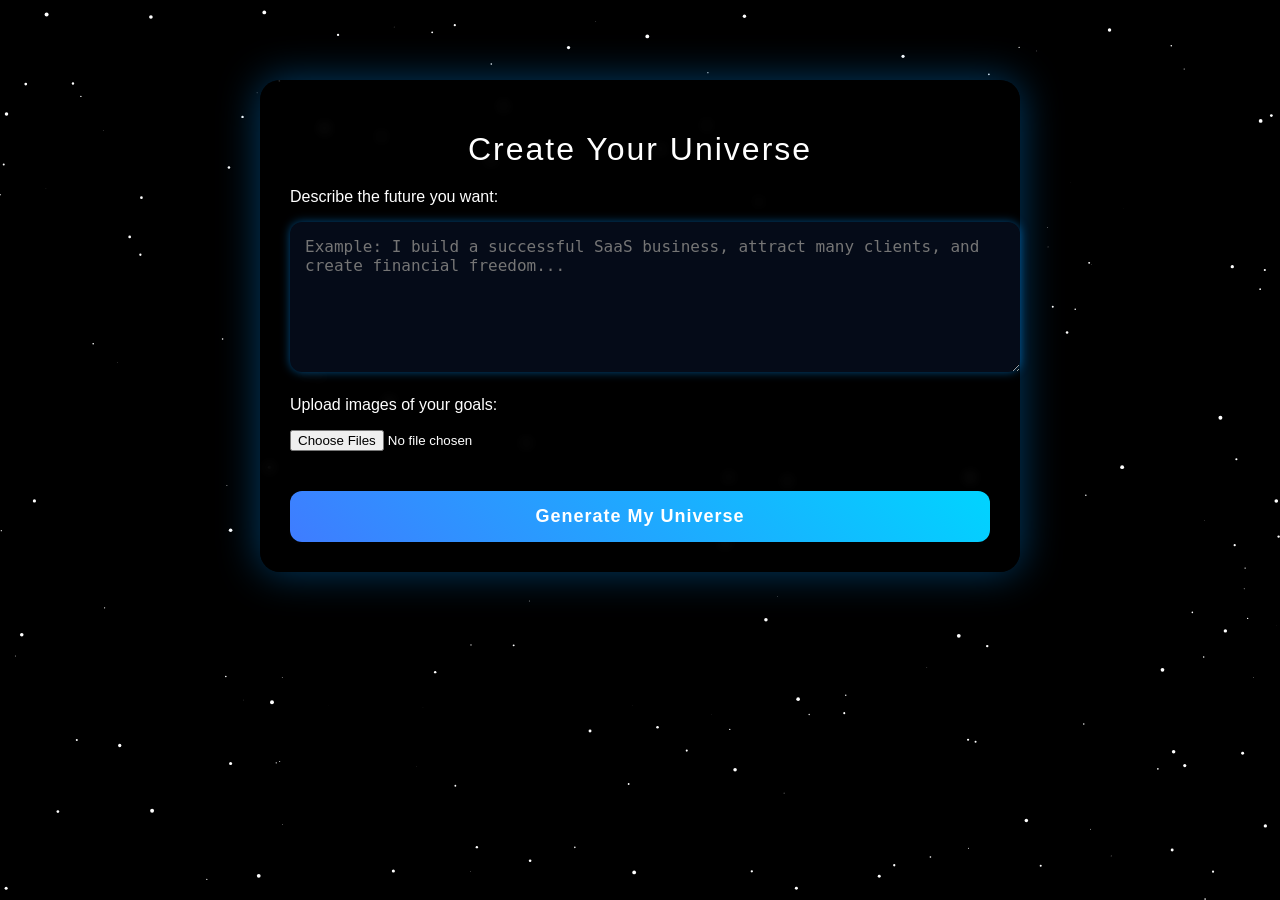
==== index.html @ 079aa0ea "Create index.html" ====
<!DOCTYPE html>
<html lang="en">
<head>
<meta charset="UTF-8">
<title>My Universe Vision</title>

<style>

body{
margin:0;
font-family:Arial, sans-serif;
color:white;
background:black;
overflow:hidden;
}

/* star canvas */
#stars{
position:fixed;
top:0;
left:0;
width:100%;
height:100%;
z-index:0;
}

/* main container */
.container{
position:relative;
z-index:2;
max-width:700px;
margin:auto;
margin-top:80px;
padding:30px;
background:rgba(0,0,0,0.6);
border-radius:20px;
box-shadow:0 0 40px rgba(0,150,255,0.4);
backdrop-filter:blur(6px);
}

h1{
text-align:center;
font-weight:300;
letter-spacing:2px;
margin-bottom:20px;
}

/* textarea */

textarea{
width:100%;
height:120px;
padding:15px;
border-radius:12px;
border:none;
outline:none;
font-size:16px;
background:#050b18;
color:white;
box-shadow:0 0 10px rgba(0,150,255,0.5);
}

/* upload */

.upload{
margin-top:20px;
}

/* button */

button{
margin-top:25px;
width:100%;
padding:15px;
font-size:18px;
border:none;
border-radius:12px;
cursor:pointer;
background:linear-gradient(45deg,#3f7cff,#00d4ff);
color:white;
font-weight:bold;
letter-spacing:1px;
transition:0.3s;
}

button:hover{
transform:scale(1.03);
box-shadow:0 0 20px #00d4ff;
}

/* preview images */

.preview{
margin-top:15px;
display:flex;
gap:10px;
flex-wrap:wrap;
}

.preview img{
width:80px;
height:80px;
object-fit:cover;
border-radius:10px;
border:1px solid #00d4ff;
}

</style>
</head>

<body>

<canvas id="stars"></canvas>

<div class="container">

<h1>Create Your Universe</h1>

<p>Describe the future you want:</p>

<textarea id="goalText" placeholder="Example: I build a successful SaaS business, attract many clients, and create financial freedom..."></textarea>

<div class="upload">
<p>Upload images of your goals:</p>
<input type="file" id="imageUpload" multiple accept="image/*">
</div>

<div class="preview" id="preview"></div>

<button onclick="generate()">Generate My Universe</button>

</div>

<script>

/* star background */

const canvas = document.getElementById("stars");
const ctx = canvas.getContext("2d");

canvas.width = window.innerWidth;
canvas.height = window.innerHeight;

let stars = [];

for(let i=0;i<200;i++){
stars.push({
x:Math.random()*canvas.width,
y:Math.random()*canvas.height,
size:Math.random()*2
});
}

function animate(){
ctx.fillStyle="black";
ctx.fillRect(0,0,canvas.width,canvas.height);

ctx.fillStyle="white";

stars.forEach(s=>{
ctx.beginPath();
ctx.arc(s.x,s.y,s.size,0,Math.PI*2);
ctx.fill();

s.y+=0.2;

if(s.y>canvas.height){
s.y=0;
s.x=Math.random()*canvas.width;
}
});

requestAnimationFrame(animate);
}

animate();

/* image preview */

const upload = document.getElementById("imageUpload");
const preview = document.getElementById("preview");

upload.addEventListener("change",()=>{

preview.innerHTML="";

[...upload.files].forEach(file=>{

const reader = new FileReader();

reader.onload = function(e){

const img = document.createElement("img");
img.src = e.target.result;
preview.appendChild(img);

};

reader.readAsDataURL(file);

});

});

/* generate */

function generate(){

const text = document.getElementById("goalText").value;

localStorage.setItem("goalText",text);

alert("Universe created. Next page will visualize your goals.");

}

</script>

</body>
</html>
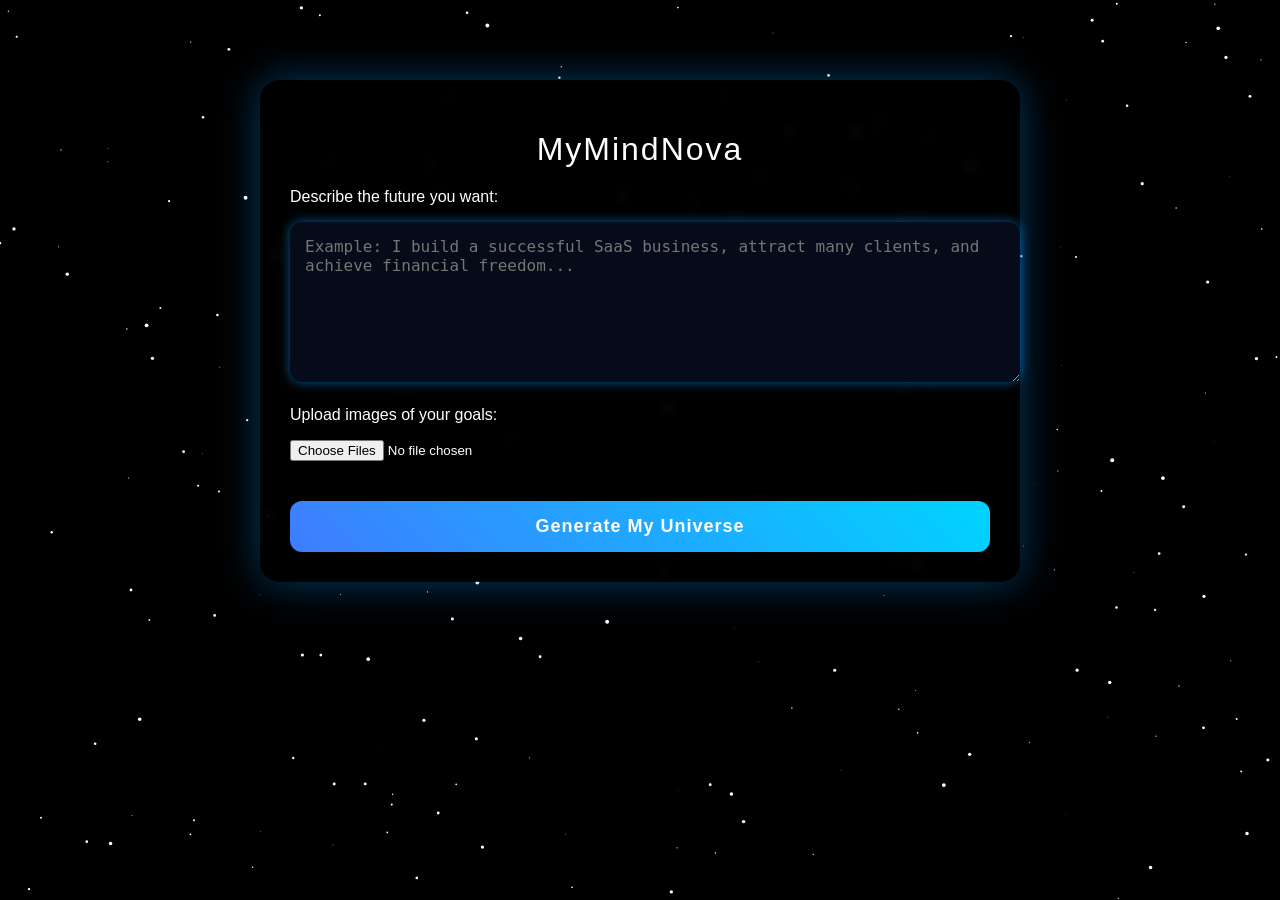
==== commit 5bde658f: "Update index.html" ====
--- a/index.html
+++ b/index.html
@@ -2,7 +2,7 @@
 <html lang="en">
 <head>
 <meta charset="UTF-8">
-<title>My Universe Vision</title>
+<title>MyMindNova</title>
 
 <style>
 
@@ -14,7 +14,8 @@
 overflow:hidden;
 }
 
-/* star canvas */
+/* star background */
+
 #stars{
 position:fixed;
 top:0;
@@ -24,7 +25,8 @@
 z-index:0;
 }
 
-/* main container */
+/* container */
+
 .container{
 position:relative;
 z-index:2;
@@ -32,16 +34,18 @@
 margin:auto;
 margin-top:80px;
 padding:30px;
-background:rgba(0,0,0,0.6);
+background:rgba(0,0,0,0.65);
 border-radius:20px;
 box-shadow:0 0 40px rgba(0,150,255,0.4);
 backdrop-filter:blur(6px);
 }
 
+/* title */
+
 h1{
 text-align:center;
+letter-spacing:2px;
 font-weight:300;
-letter-spacing:2px;
 margin-bottom:20px;
 }
 
@@ -49,7 +53,7 @@
 
 textarea{
 width:100%;
-height:120px;
+height:130px;
 padding:15px;
 border-radius:12px;
 border:none;
@@ -57,7 +61,7 @@
 font-size:16px;
 background:#050b18;
 color:white;
-box-shadow:0 0 10px rgba(0,150,255,0.5);
+box-shadow:0 0 12px rgba(0,150,255,0.6);
 }
 
 /* upload */
@@ -93,8 +97,8 @@
 .preview{
 margin-top:15px;
 display:flex;
+flex-wrap:wrap;
 gap:10px;
-flex-wrap:wrap;
 }
 
 .preview img{
@@ -114,15 +118,19 @@
 
 <div class="container">
 
-<h1>Create Your Universe</h1>
+<h1>MyMindNova</h1>
 
 <p>Describe the future you want:</p>
 
-<textarea id="goalText" placeholder="Example: I build a successful SaaS business, attract many clients, and create financial freedom..."></textarea>
+<textarea id="goalText"
+placeholder="Example: I build a successful SaaS business, attract many clients, and achieve financial freedom..."></textarea>
 
 <div class="upload">
+
 <p>Upload images of your goals:</p>
+
 <input type="file" id="imageUpload" multiple accept="image/*">
+
 </div>
 
 <div class="preview" id="preview"></div>
@@ -143,21 +151,25 @@
 
 let stars = [];
 
-for(let i=0;i<200;i++){
+for(let i=0;i<250;i++){
+
 stars.push({
 x:Math.random()*canvas.width,
 y:Math.random()*canvas.height,
 size:Math.random()*2
 });
+
 }
 
 function animate(){
+
 ctx.fillStyle="black";
 ctx.fillRect(0,0,canvas.width,canvas.height);
 
 ctx.fillStyle="white";
 
 stars.forEach(s=>{
+
 ctx.beginPath();
 ctx.arc(s.x,s.y,s.size,0,Math.PI*2);
 ctx.fill();
@@ -168,30 +180,38 @@
 s.y=0;
 s.x=Math.random()*canvas.width;
 }
+
 });
 
 requestAnimationFrame(animate);
+
 }
 
 animate();
 
-/* image preview */
+/* preview images */
 
 const upload = document.getElementById("imageUpload");
 const preview = document.getElementById("preview");
 
+let images = [];
+
 upload.addEventListener("change",()=>{
 
 preview.innerHTML="";
+images = [];
 
 [...upload.files].forEach(file=>{
 
 const reader = new FileReader();
 
 reader.onload = function(e){
+
+images.push(e.target.result);
 
 const img = document.createElement("img");
 img.src = e.target.result;
+
 preview.appendChild(img);
 
 };
@@ -202,15 +222,16 @@
 
 });
 
-/* generate */
+/* generate universe */
 
 function generate(){
 
 const text = document.getElementById("goalText").value;
 
 localStorage.setItem("goalText",text);
-
-alert("Universe created. Next page will visualize your goals.");
+localStorage.setItem("goalImages",JSON.stringify(images));
+
+window.location.href="universe.html";
 
 }
 
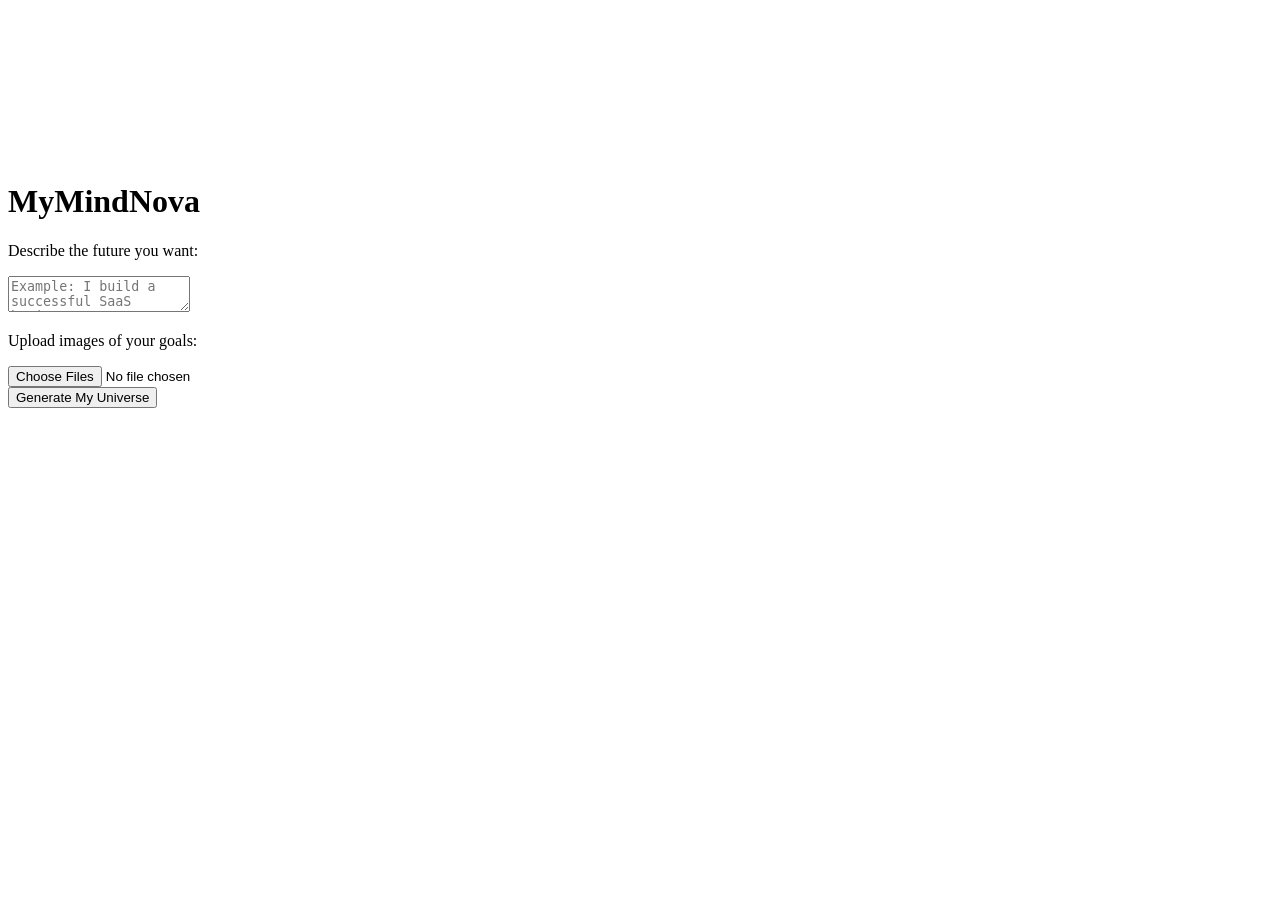
==== commit f4148039: "Update index.html" ====
--- a/index.html
+++ b/index.html
@@ -4,112 +4,8 @@
 <meta charset="UTF-8">
 <title>MyMindNova</title>
 
-<style>
+<link rel="stylesheet" href="style.css">
 
-body{
-margin:0;
-font-family:Arial, sans-serif;
-color:white;
-background:black;
-overflow:hidden;
-}
-
-/* star background */
-
-#stars{
-position:fixed;
-top:0;
-left:0;
-width:100%;
-height:100%;
-z-index:0;
-}
-
-/* container */
-
-.container{
-position:relative;
-z-index:2;
-max-width:700px;
-margin:auto;
-margin-top:80px;
-padding:30px;
-background:rgba(0,0,0,0.65);
-border-radius:20px;
-box-shadow:0 0 40px rgba(0,150,255,0.4);
-backdrop-filter:blur(6px);
-}
-
-/* title */
-
-h1{
-text-align:center;
-letter-spacing:2px;
-font-weight:300;
-margin-bottom:20px;
-}
-
-/* textarea */
-
-textarea{
-width:100%;
-height:130px;
-padding:15px;
-border-radius:12px;
-border:none;
-outline:none;
-font-size:16px;
-background:#050b18;
-color:white;
-box-shadow:0 0 12px rgba(0,150,255,0.6);
-}
-
-/* upload */
-
-.upload{
-margin-top:20px;
-}
-
-/* button */
-
-button{
-margin-top:25px;
-width:100%;
-padding:15px;
-font-size:18px;
-border:none;
-border-radius:12px;
-cursor:pointer;
-background:linear-gradient(45deg,#3f7cff,#00d4ff);
-color:white;
-font-weight:bold;
-letter-spacing:1px;
-transition:0.3s;
-}
-
-button:hover{
-transform:scale(1.03);
-box-shadow:0 0 20px #00d4ff;
-}
-
-/* preview images */
-
-.preview{
-margin-top:15px;
-display:flex;
-flex-wrap:wrap;
-gap:10px;
-}
-
-.preview img{
-width:80px;
-height:80px;
-object-fit:cover;
-border-radius:10px;
-border:1px solid #00d4ff;
-}
-
-</style>
 </head>
 
 <body>
@@ -135,107 +31,12 @@
 
 <div class="preview" id="preview"></div>
 
-<button onclick="generate()">Generate My Universe</button>
+<button id="generateBtn">Generate My Universe</button>
 
 </div>
 
-<script>
-
-/* star background */
-
-const canvas = document.getElementById("stars");
-const ctx = canvas.getContext("2d");
-
-canvas.width = window.innerWidth;
-canvas.height = window.innerHeight;
-
-let stars = [];
-
-for(let i=0;i<250;i++){
-
-stars.push({
-x:Math.random()*canvas.width,
-y:Math.random()*canvas.height,
-size:Math.random()*2
-});
-
-}
-
-function animate(){
-
-ctx.fillStyle="black";
-ctx.fillRect(0,0,canvas.width,canvas.height);
-
-ctx.fillStyle="white";
-
-stars.forEach(s=>{
-
-ctx.beginPath();
-ctx.arc(s.x,s.y,s.size,0,Math.PI*2);
-ctx.fill();
-
-s.y+=0.2;
-
-if(s.y>canvas.height){
-s.y=0;
-s.x=Math.random()*canvas.width;
-}
-
-});
-
-requestAnimationFrame(animate);
-
-}
-
-animate();
-
-/* preview images */
-
-const upload = document.getElementById("imageUpload");
-const preview = document.getElementById("preview");
-
-let images = [];
-
-upload.addEventListener("change",()=>{
-
-preview.innerHTML="";
-images = [];
-
-[...upload.files].forEach(file=>{
-
-const reader = new FileReader();
-
-reader.onload = function(e){
-
-images.push(e.target.result);
-
-const img = document.createElement("img");
-img.src = e.target.result;
-
-preview.appendChild(img);
-
-};
-
-reader.readAsDataURL(file);
-
-});
-
-});
-
-/* generate universe */
-
-function generate(){
-
-const text = document.getElementById("goalText").value;
-
-localStorage.setItem("goalText",text);
-localStorage.setItem("goalImages",JSON.stringify(images));
-
-window.location.href="universe.html";
-
-}
-
-</script>
+<script src="app.js"></script>
+<script src="music.js"></script>
 
 </body>
-</html>
+</html>
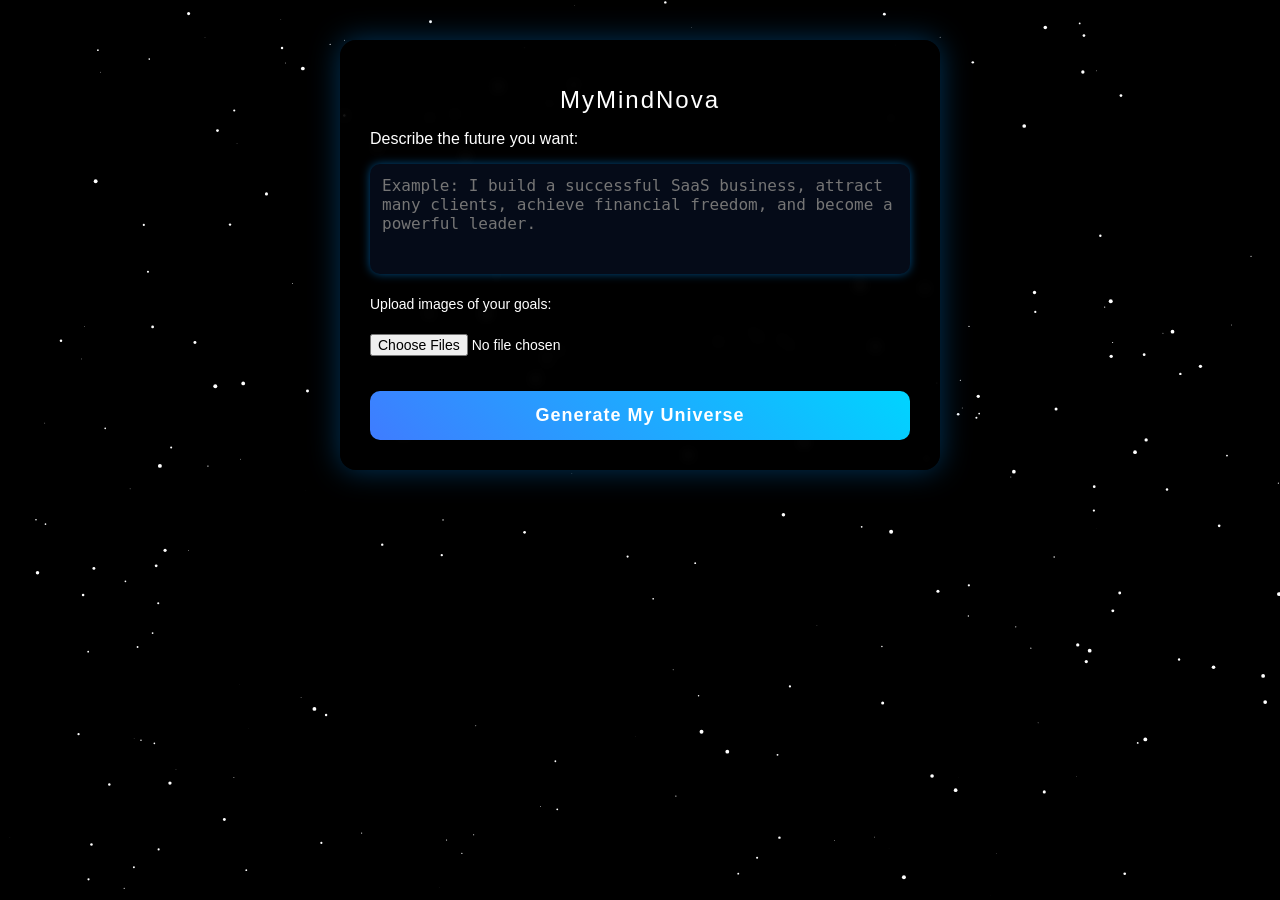
==== commit 88f15b03: "Update index.html" ====
--- a/index.html
+++ b/index.html
@@ -1,7 +1,12 @@
 <!DOCTYPE html>
 <html lang="en">
+
 <head>
+
 <meta charset="UTF-8">
+
+<meta name="viewport" content="width=device-width, initial-scale=1.0">
+
 <title>MyMindNova</title>
 
 <link rel="stylesheet" href="style.css">
@@ -10,33 +15,47 @@
 
 <body>
 
+<!-- STAR BACKGROUND -->
 <canvas id="stars"></canvas>
 
+<!-- MAIN UI -->
 <div class="container">
 
 <h1>MyMindNova</h1>
 
 <p>Describe the future you want:</p>
 
-<textarea id="goalText"
-placeholder="Example: I build a successful SaaS business, attract many clients, and achieve financial freedom..."></textarea>
+<textarea 
+id="goalText"
+placeholder="Example: I build a successful SaaS business, attract many clients, achieve financial freedom, and become a powerful leader.">
+</textarea>
 
 <div class="upload">
 
 <p>Upload images of your goals:</p>
 
-<input type="file" id="imageUpload" multiple accept="image/*">
+<input 
+type="file" 
+id="imageUpload" 
+multiple 
+accept="image/*">
 
 </div>
 
+<!-- IMAGE PREVIEW -->
 <div class="preview" id="preview"></div>
 
-<button id="generateBtn">Generate My Universe</button>
+<button id="generateBtn">
+Generate My Universe
+</button>
 
 </div>
 
-<script src="app.js"></script>
-<script src="music.js"></script>
+<!-- SCRIPTS -->
+
+<script src="app.js" defer></script>
+<script src="music.js" defer></script>
 
 </body>
+
 </html>
--- a/style.css
+++ b/style.css
@@ -0,0 +1,147 @@
+/* RESET */
+
+*{
+box-sizing:border-box;
+}
+
+body{
+margin:0;
+font-family:Arial, sans-serif;
+color:white;
+background:black;
+overflow:hidden;
+}
+
+/* STAR BACKGROUND */
+
+#stars{
+position:fixed;
+top:0;
+left:0;
+width:100%;
+height:100%;
+z-index:0;
+}
+
+/* MAIN CONTAINER */
+
+.container{
+position:relative;
+z-index:2;
+width:90%;
+max-width:600px;
+margin:auto;
+margin-top:40px;
+padding:20px;
+background:rgba(0,0,0,0.65);
+border-radius:16px;
+box-shadow:0 0 30px rgba(0,150,255,0.35);
+backdrop-filter:blur(6px);
+}
+
+/* TITLE */
+
+h1{
+text-align:center;
+letter-spacing:2px;
+font-weight:300;
+margin-bottom:15px;
+font-size:24px;
+}
+
+/* TEXTAREA */
+
+textarea{
+width:100%;
+min-height:110px;
+padding:12px;
+border-radius:10px;
+border:none;
+outline:none;
+font-size:15px;
+background:#050b18;
+color:white;
+box-shadow:0 0 10px rgba(0,150,255,0.5);
+resize:none;
+}
+
+/* UPLOAD */
+
+.upload{
+margin-top:18px;
+font-size:14px;
+}
+
+/* FILE INPUT */
+
+input[type="file"]{
+margin-top:8px;
+font-size:14px;
+width:100%;
+}
+
+/* BUTTON */
+
+button{
+margin-top:20px;
+width:100%;
+padding:14px;
+font-size:16px;
+border:none;
+border-radius:10px;
+cursor:pointer;
+background:linear-gradient(45deg,#3f7cff,#00d4ff);
+color:white;
+font-weight:bold;
+letter-spacing:1px;
+transition:0.25s;
+}
+
+/* BUTTON TAP EFFECT */
+
+button:active{
+transform:scale(0.98);
+}
+
+/* IMAGE PREVIEW */
+
+.preview{
+margin-top:15px;
+display:flex;
+flex-wrap:wrap;
+gap:8px;
+justify-content:center;
+}
+
+/* PREVIEW IMAGE */
+
+.preview img{
+width:70px;
+height:70px;
+object-fit:cover;
+border-radius:8px;
+border:1px solid #00d4ff;
+}
+
+/* TABLET & DESKTOP IMPROVEMENTS */
+
+@media (min-width:768px){
+
+.container{
+padding:30px;
+}
+
+textarea{
+font-size:16px;
+}
+
+button{
+font-size:18px;
+}
+
+.preview img{
+width:80px;
+height:80px;
+}
+
+}
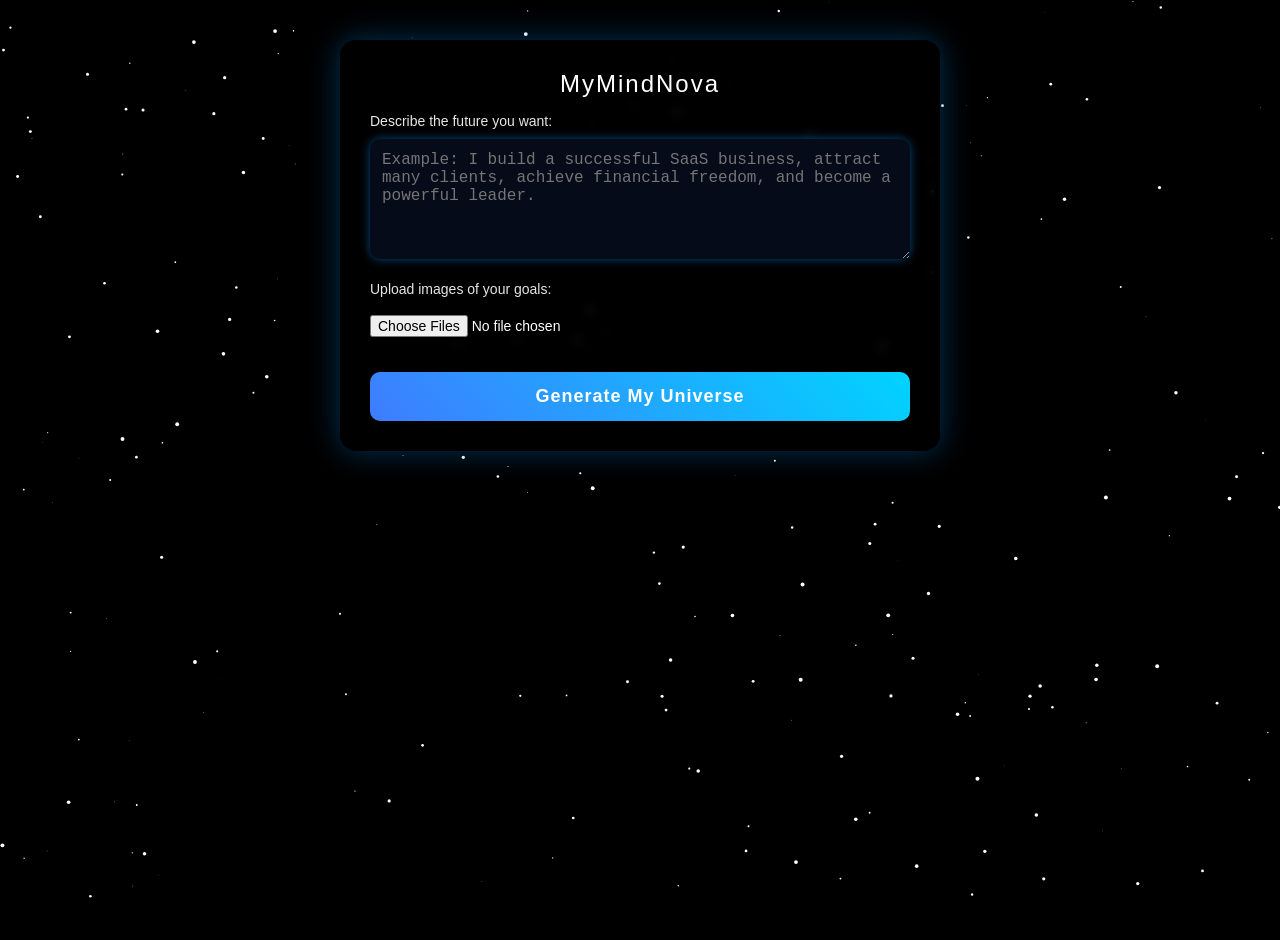
==== commit 82fbe65b: "Update index.html" ====
--- a/index.html
+++ b/index.html
@@ -6,6 +6,7 @@
 <meta charset="UTF-8">
 
 <meta name="viewport" content="width=device-width, initial-scale=1.0">
+
 
 <title>MyMindNova</title>
 
--- a/style.css
+++ b/style.css
@@ -2,14 +2,19 @@
 
 *{
 box-sizing:border-box;
+margin:0;
+padding:0;
 }
 
+/* BODY */
+
 body{
-margin:0;
 font-family:Arial, sans-serif;
 color:white;
 background:black;
-overflow:hidden;
+min-height:100vh;
+overflow-x:hidden;
+overflow-y:auto;
 }
 
 /* STAR BACKGROUND */
@@ -28,10 +33,9 @@
 .container{
 position:relative;
 z-index:2;
-width:90%;
+width:92%;
 max-width:600px;
-margin:auto;
-margin-top:40px;
+margin:40px auto;
 padding:20px;
 background:rgba(0,0,0,0.65);
 border-radius:16px;
@@ -49,11 +53,19 @@
 font-size:24px;
 }
 
+/* DESCRIPTION TEXT */
+
+p{
+margin-bottom:10px;
+font-size:14px;
+opacity:0.9;
+}
+
 /* TEXTAREA */
 
 textarea{
 width:100%;
-min-height:110px;
+min-height:120px;
 padding:12px;
 border-radius:10px;
 border:none;
@@ -62,7 +74,7 @@
 background:#050b18;
 color:white;
 box-shadow:0 0 10px rgba(0,150,255,0.5);
-resize:none;
+resize:vertical;
 }
 
 /* UPLOAD */
@@ -97,10 +109,10 @@
 transition:0.25s;
 }
 
-/* BUTTON TAP EFFECT */
+/* BUTTON TOUCH */
 
 button:active{
-transform:scale(0.98);
+transform:scale(0.97);
 }
 
 /* IMAGE PREVIEW */
@@ -109,7 +121,7 @@
 margin-top:15px;
 display:flex;
 flex-wrap:wrap;
-gap:8px;
+gap:10px;
 justify-content:center;
 }
 
@@ -123,7 +135,7 @@
 border:1px solid #00d4ff;
 }
 
-/* TABLET & DESKTOP IMPROVEMENTS */
+/* TABLET & DESKTOP */
 
 @media (min-width:768px){
 
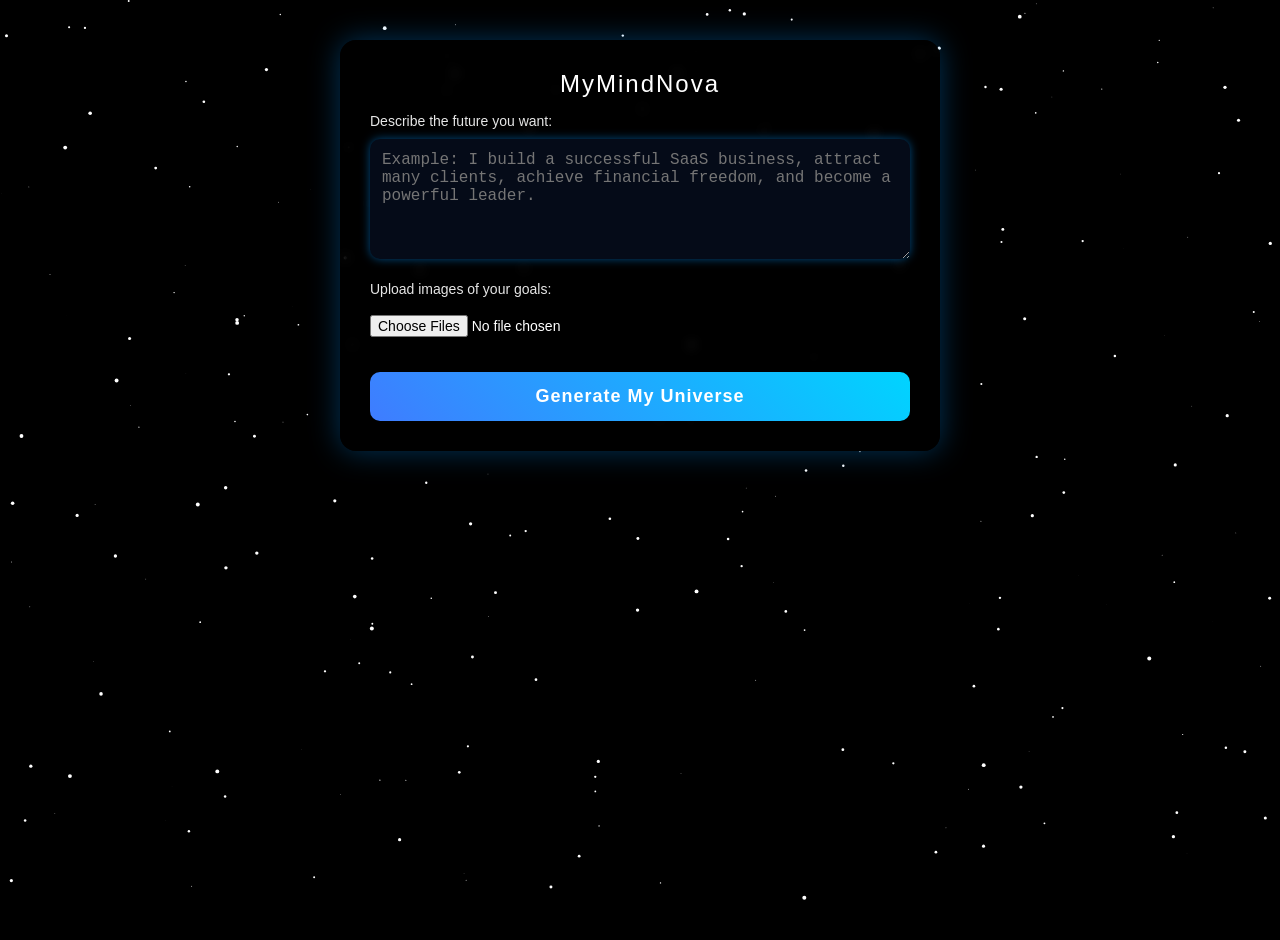
==== commit e3dd56c2: "Update index.html" ====
--- a/index.html
+++ b/index.html
@@ -55,8 +55,6 @@
 <!-- SCRIPTS -->
 
 <script src="app.js" defer></script>
-<script src="music.js" defer></script>
-
 </body>
 
 </html>
